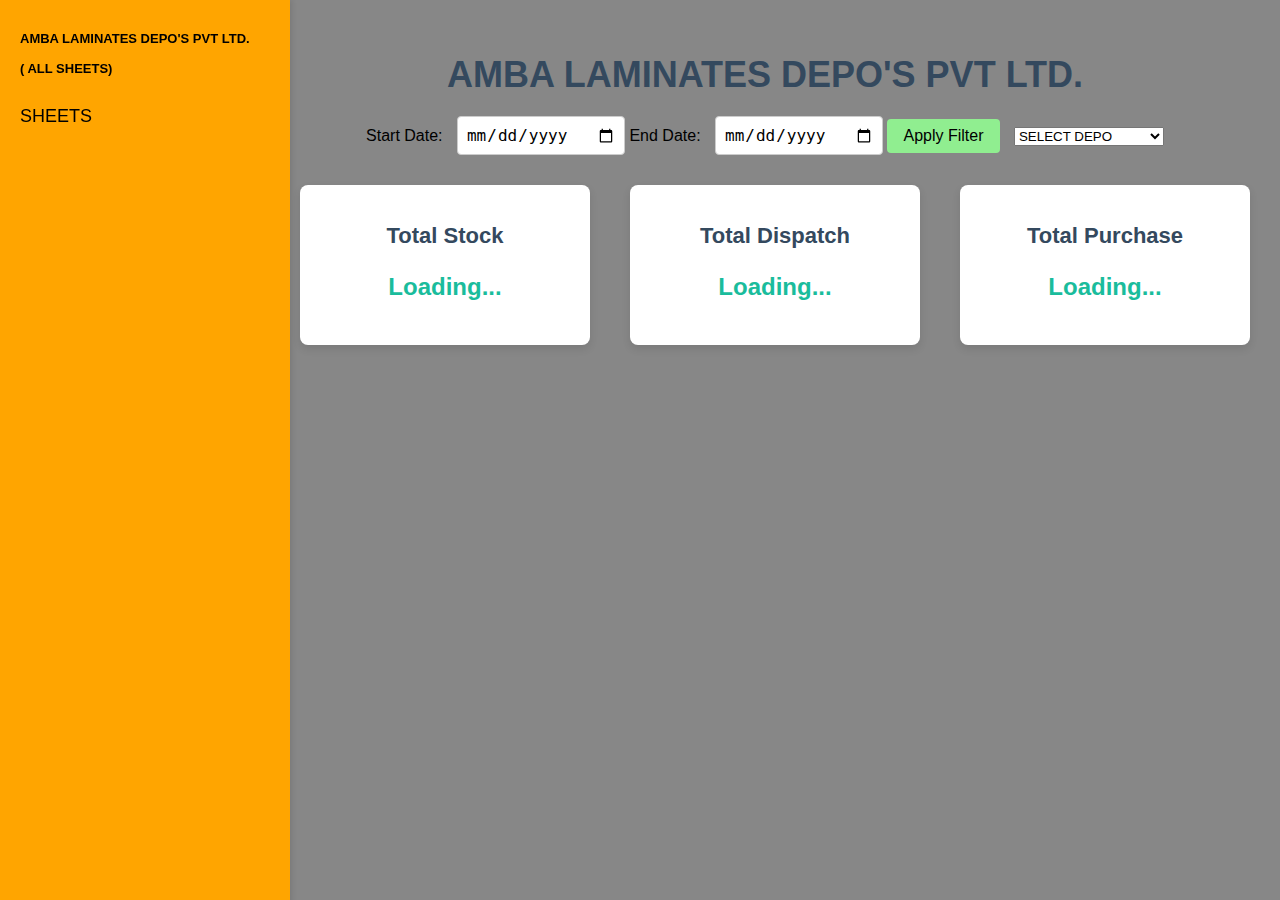
==== index.html @ e0bd60e1 "Add files via upload" ====
<!DOCTYPE html>
<html lang="en">
<head>
    <meta charset="UTF-8">
    <meta name="viewport" content="width=device-width, initial-scale=1.0">
    <title>AMBA LAMINATES</title>
    <link rel="icon" href="images.jpg"  type="image/x-icon">
    <link rel="stylesheet" href="style.css">
</head>
<body>
    <div class="container">
        
        <!-- Sidebar Section -->
        <div class="sidebar">
            <h2>AMBA LAMINATES DEPO'S PVT LTD.<BR><BR>

                ( ALL SHEETS)</h2>
            <ul>
                
                
                <li><a href="#">SHEETS</a></li>
                
                
            </ul>
        </div>

        <!-- Main Dashboard Section -->
        <div class="dashboard">
            <h1 style="text-align: center;">AMBA LAMINATES DEPO'S PVT LTD. 
            </h1>
            
            <!-- Date Filter Section -->
          <!-- Date Filter Section -->
<div class="date-filter">
    <label for="start-date">Start Date:</label>
    <input type="date" id="start-date">
    <label for="end-date">End Date:</label>
    <input type="date" id="end-date">
    <button onclick="applyDateFilter()">Apply Filter</button>
   
    <select id="sheet-dropdown">
        <option value="select depo">SELECT DEPO</option>
    <option value="Sheet1">DEPO NOIDA</option>
    <option value="Sheet2">DEPO GHAZIABAD</option>
    <option value="Sheet3">DEPO PUNE</option>
    <option value="sheet4">DEPO PATNA</option>
    </select>
    </div>

            <!-- Stats  cards  -->
            <div class="stats">
                <div class="stat-card">
                    <h2>Total Stock</h2>
                    <p id="total-orders">Loading...</p>
                </div>
                <div class="stat-card">
                    <h2>Total Dispatch</h2>
                    <p id="total-qty-ordered">Loading...</p>
                </div>
                <div class="stat-card">
                    <h2>Total Purchase</h2>
                    <p id="total-dispatch">Loading...</p>
                </div>
               
              
            </div>
        </div>
    </div>

    
</body>
</html>
---- style.css ----
body {
    font-family: 'Arial', sans-serif;
    margin: 0;
    padding: 0;
    display: flex;
    height: 100vh;
    background-color:#878787;
}

/* Sidebar Styling */
.sidebar {
    background-color: orange;
    color: black;
    width: 250px; 
    padding: 20px;
    box-shadow: 2px 0px 5px rgba(0, 0, 0, 0.1);
    position: fixed; 
    top: 0;
    left: 0; 
    height: 100%;
}

.sidebar h2 {
    font-size: 13px;
    margin-bottom: 30px;
}

.sidebar ul {
    list-style-type: none;
    padding: 0;
}

.sidebar ul li {
    margin: 10px 0;
}

.sidebar ul li a {
    color: black;
    text-decoration: none;
    font-size: 18px;
    transition: color 0.3s ease;
}

.sidebar ul li a:hover {
    color: lightcoral;
}

/* Main Dashboard Section */
.container {
    display: flex;
    margin-left: 250px; 
    width: 100%;
    padding: 30px;
    overflow-x: auto;
}

/* Dashboard Content */
.dashboard {
    width: 100%;
    text-align: center;
}

.dashboard h1 {
    font-size: 36px;
    margin-bottom: 20px;
    color: #34495e;
}

/* Date Filter Section */

    
date-filter {
    display: flex;
    align-items: center;
    gap: 10px;
    }
    
    .date-filter label {
    margin-right: 10px;
    }
    
    .date-filter input[type="date"] {
    width: 150px;
    }
    
    .date-filter button {
    margin-right: 10px;
    }
    
    .date-filter select {
    width: 150px;
    }

.date-filter input {
    padding: 8px;
    font-size: 16px;
    border: 1px solid #ccc;
    border-radius: 4px;
}

.date-filter button {
    padding: 8px 16px;
    font-size: 16px;
    background-color: lightgreen;
    color: black;
    border: none;
    border-radius: 4px;
    cursor: pointer;
}

.date-filter button:hover {
    background-color: #16a085;
}

/* Stats Section */
.stats {
    display: grid;
    grid-template-columns: repeat(auto-fill, minmax(250px, 1fr));
    gap: 20px;
}

/* Stat Card Styling */
.stat-card {
    background-color: #ffffff;
    padding: 20px;
    border-radius: 8px;
    box-shadow: 0 4px 8px rgba(0, 0, 0, 0.1);
    text-align: center;
    transition: transform 0.3s ease, box-shadow 0.3s ease;
    margin-top: 30px;
    margin-left: 20px;
}

.stat-card:hover {
    transform: translateY(-5px);
    box-shadow: 0 8px 15px rgba(0, 0, 0, 0.2);
}

.stat-card h2 {
    font-size: 22px;
    color: #34495e;
    margin-bottom: 10px;
}

.stat-card p {
    font-size: 24px;
    font-weight: bold;
    color: #1abc9c;
}


@media (max-width: 768px) {
    .sidebar {
        width: 200px; 
        padding: 15px;
    }

    .container {
        margin-left: 200px; 
    }

    .date-filter {
        margin-left: 20px;
        flex-direction: column; 
        align-items: flex-start;
    }

    .date-filter input,
    .date-filter button {
        width: 100%;
        margin-bottom: 10px; 
    }

    .stats {
        grid-template-columns: repeat(auto-fill, minmax(200px, 1fr)); 
    }

    .stat-card h2 {
        font-size: 18px; 
    }

    .stat-card p {
        font-size: 20px; 
    }
}

/* For Mobile Phones */
@media (max-width: 480px) {
    .sidebar {
        width: 150px; 
        padding: 10px;
    }

    .container {
        margin-left: 150px; 
        padding: 15px;
    }

    .date-filter {
        margin-left: 10px;
        flex-direction: column;
        align-items: flex-start;
    }

    .date-filter input,
    .date-filter button {
        width: 100%;
        margin-bottom: 8px;
    }

    .stats {
        grid-template-columns: 1fr; 
    }

    .stat-card {
        padding: 15px; 
    }

    .stat-card h2 {
        font-size: 16px; 
    }

    .stat-card p {
        font-size: 18px; 
    }
}
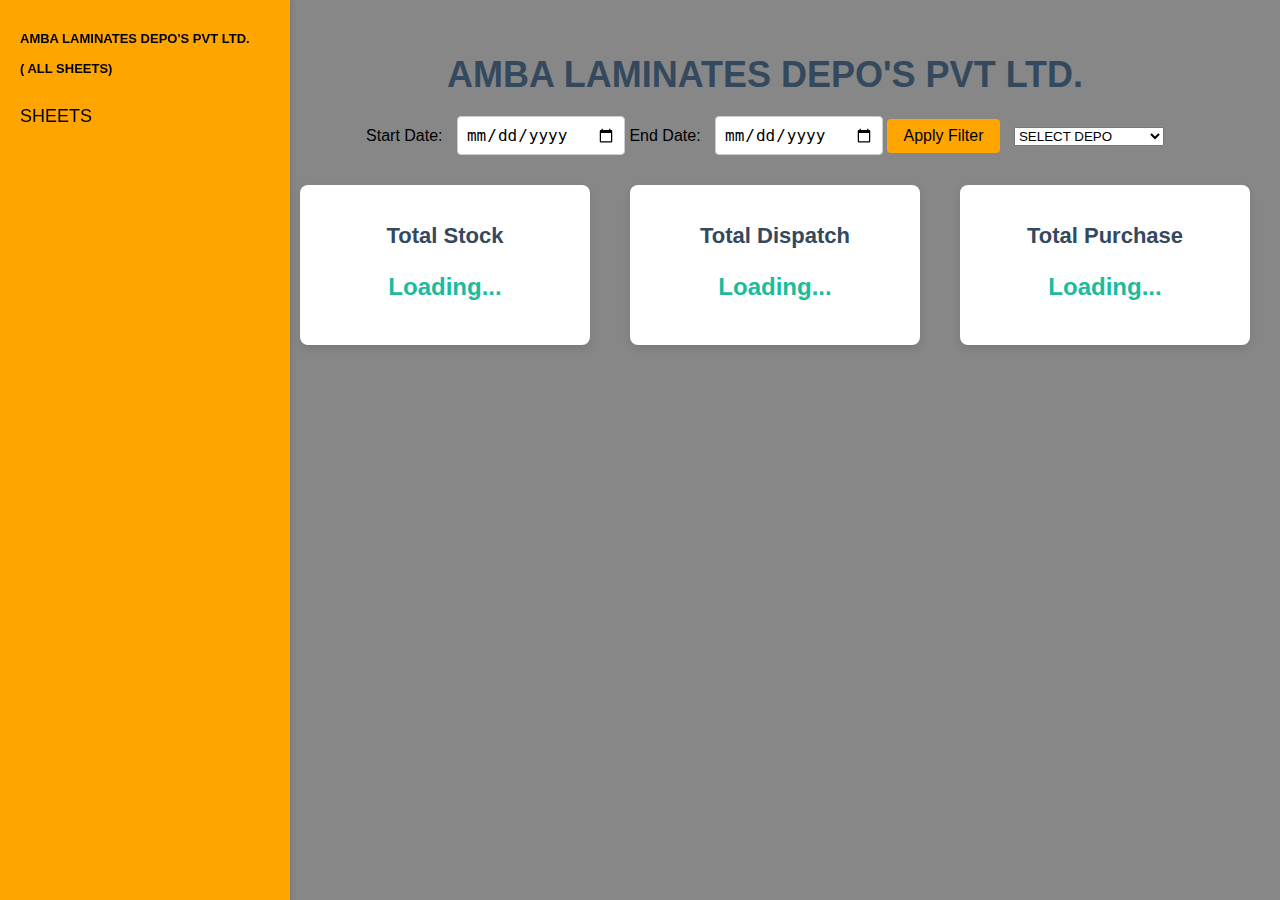
==== commit aee20807: "Add files via upload" ====
--- a/index.html
+++ b/index.html
@@ -5,7 +5,7 @@
     <meta name="viewport" content="width=device-width, initial-scale=1.0">
     <title>AMBA LAMINATES</title>
     <link rel="icon" href="images.jpg"  type="image/x-icon">
-    <link rel="stylesheet" href="style.css">
+    <link rel="stylesheet" href="s.css">
 </head>
 <body>
     <div class="container">
@@ -40,10 +40,10 @@
    
     <select id="sheet-dropdown">
         <option value="select depo">SELECT DEPO</option>
-    <option value="Sheet1">DEPO NOIDA</option>
-    <option value="Sheet2">DEPO GHAZIABAD</option>
-    <option value="Sheet3">DEPO PUNE</option>
-    <option value="sheet4">DEPO PATNA</option>
+    <option value="NOIDA">DEPO NOIDA</option>
+    <option value="GHAZIABAD">DEPO GHAZIABAD</option>
+    <option value="PUNE">DEPO PUNE</option>
+    <option value="PATNA">DEPO PATNA</option>
     </select>
     </div>
 
@@ -66,7 +66,7 @@
             </div>
         </div>
     </div>
-
+<script src="script.js"></script>
     
 </body>
 </html>--- a/s.css
+++ b/s.css
@@ -0,0 +1,227 @@
+body {
+    font-family: 'Arial', sans-serif;
+    margin: 0;
+    padding: 0;
+    display: flex;
+    height: 100vh;
+    background-color:#878787;
+}
+
+/* Sidebar Styling */
+.sidebar {
+    background-color: orange;
+    color: black;
+    width: 250px; 
+    padding: 20px;
+    box-shadow: 2px 0px 5px rgba(0, 0, 0, 0.1);
+    position: fixed; 
+    top: 0;
+    left: 0; 
+    height: 100%;
+}
+
+.sidebar h2 {
+    font-size: 13px;
+    margin-bottom: 30px;
+}
+
+.sidebar ul {
+    list-style-type: none;
+    padding: 0;
+}
+
+.sidebar ul li {
+    margin: 10px 0;
+}
+
+.sidebar ul li a {
+    color: black;
+    text-decoration: none;
+    font-size: 18px;
+    transition: color 0.3s ease;
+}
+
+.sidebar ul li a:hover {
+    color: lightcoral;
+}
+
+/* Main Dashboard Section */
+.container {
+    display: flex;
+    margin-left: 250px; 
+    width: 100%;
+    padding: 30px;
+    overflow-x: auto;
+}
+
+/* Dashboard Content */
+.dashboard {
+    width: 100%;
+    text-align: center;
+}
+
+.dashboard h1 {
+    font-size: 36px;
+    margin-bottom: 20px;
+    color: #34495e;
+}
+
+/* Date Filter Section */
+
+    
+date-filter {
+    display: flex;
+    align-items: center;
+    gap: 10px;
+    }
+    
+    .date-filter label {
+    margin-right: 10px;
+    }
+    
+    .date-filter input[type="date"] {
+    width: 150px;
+    }
+    
+    .date-filter button {
+    margin-right: 10px;
+    }
+    
+    .date-filter select {
+    width: 150px;
+    }
+
+.date-filter input {
+    padding: 8px;
+    font-size: 16px;
+    border: 1px solid #ccc;
+    border-radius: 4px;
+}
+
+.date-filter button {
+    padding: 8px 16px;
+    font-size: 16px;
+    background-color: orange;
+    color: black;
+    border: none;
+    border-radius: 4px;
+    cursor: pointer;
+}
+
+.date-filter button:hover {
+    background-color: #16a085;
+}
+
+/* Stats Section */
+.stats {
+    display: grid;
+    grid-template-columns: repeat(auto-fill, minmax(250px, 1fr));
+    gap: 20px;
+}
+
+/* Stat Card Styling */
+.stat-card {
+    background-color: #ffffff;
+    padding: 20px;
+    border-radius: 8px;
+    box-shadow: 0 4px 8px rgba(0, 0, 0, 0.1);
+    text-align: center;
+    transition: transform 0.3s ease, box-shadow 0.3s ease;
+    margin-top: 30px;
+    margin-left: 20px;
+}
+
+.stat-card:hover {
+    transform: translateY(-5px);
+    box-shadow: 0 8px 15px rgba(0, 0, 0, 0.2);
+}
+
+.stat-card h2 {
+    font-size: 22px;
+    color: #34495e;
+    margin-bottom: 10px;
+}
+
+.stat-card p {
+    font-size: 24px;
+    font-weight: bold;
+    color: #1abc9c;
+}
+
+
+@media (max-width: 768px) {
+    .sidebar {
+        width: 200px; 
+        padding: 15px;
+    }
+
+    .container {
+        margin-left: 200px; 
+    }
+
+    .date-filter {
+        margin-left: 20px;
+        flex-direction: column; 
+        align-items: flex-start;
+    }
+
+    .date-filter input,
+    .date-filter button {
+        width: 100%;
+        margin-bottom: 10px; 
+    }
+
+    .stats {
+        grid-template-columns: repeat(auto-fill, minmax(200px, 1fr)); 
+    }
+
+    .stat-card h2 {
+        font-size: 18px; 
+    }
+
+    .stat-card p {
+        font-size: 20px; 
+    }
+}
+
+/* For Mobile Phones */
+@media (max-width: 480px) {
+    .sidebar {
+        width: 150px; 
+        padding: 10px;
+    }
+
+    .container {
+        margin-left: 150px; 
+        padding: 15px;
+    }
+
+    .date-filter {
+        margin-left: 10px;
+        flex-direction: column;
+        align-items: flex-start;
+    }
+
+    .date-filter input,
+    .date-filter button {
+        width: 100%;
+        margin-bottom: 8px;
+    }
+
+    .stats {
+        grid-template-columns: 1fr; 
+    }
+
+    .stat-card {
+        padding: 15px; 
+    }
+
+    .stat-card h2 {
+        font-size: 16px; 
+    }
+
+    .stat-card p {
+        font-size: 18px; 
+    }
+}
+
